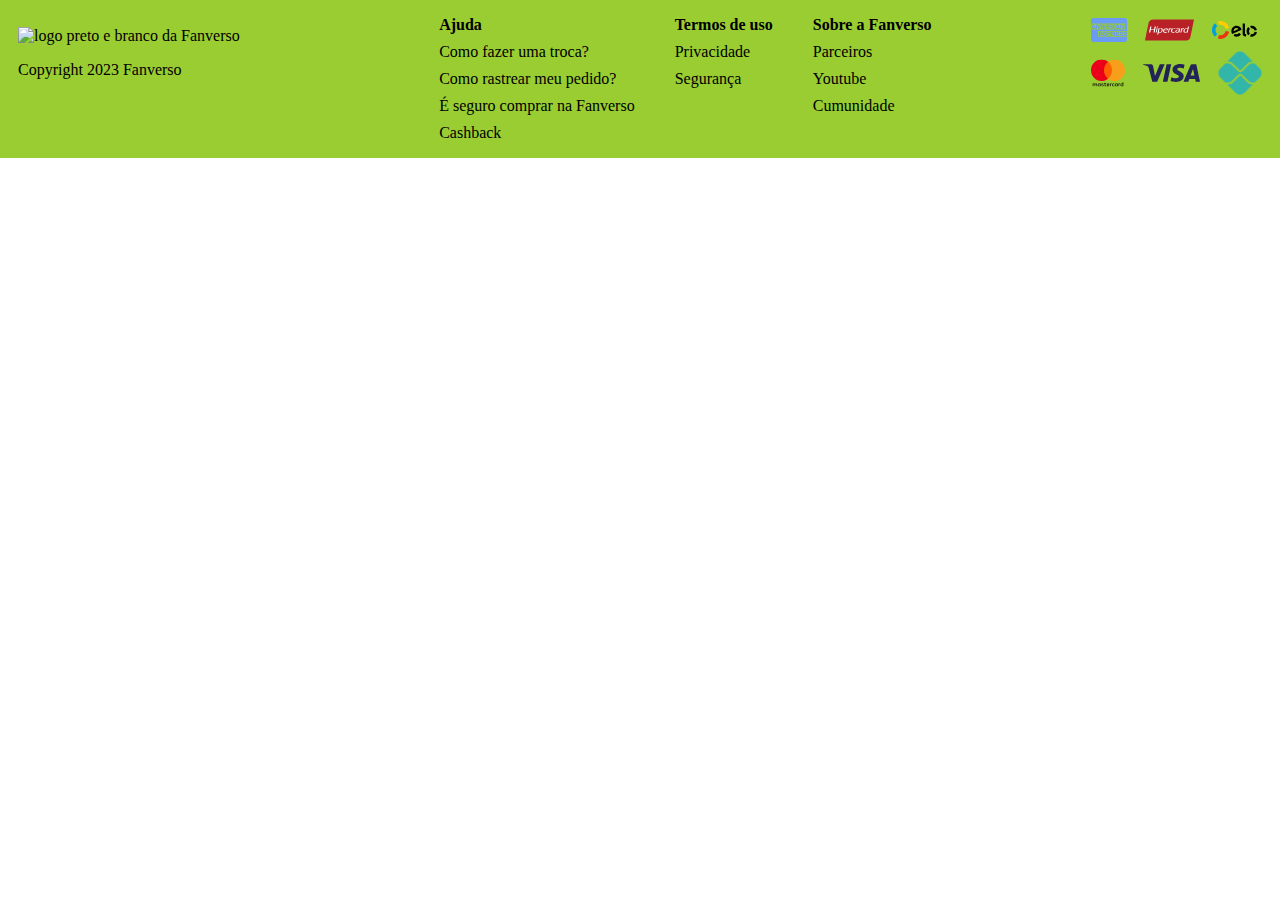
==== Fanverso/html/footer.html @ 0bc0a2ca "footer pronto" ====
<html lang="en">

<head>
    <meta charset="UTF-8">
    <meta name="viewport" content="width=device-width, initial-scale=1.0">
    <title>Footer</title>
    <link rel="stylesheet" href="/Fanverso/css/footer.css">
    <link rel="stylesheet" href="/Fanverso/css/remedy.css">
</head>

<body>
    <footer>
        <div id="container-footer">
            <div id="logo-copyright">
                <img class="left" src="/Fanverso/img/LOGOS/FANVERSO-PRETO-BRANCO.SVG"
                    alt="logo preto e branco da Fanverso">
                <p class="left">Copyright 2023 Fanverso</p>
            </div>
            <div id="contaier-main">
                <div id="help">
                    <ul class="list-footer">
                        <li class="section-footer">Ajuda</li>
                        <li class="section-footer-list"><a href="#">Como fazer uma troca?</a></li>
                        <li class="section-footer-list"><a href="#">Como rastrear meu pedido?</a></li>
                        <li class="section-footer-list"><a href="#">É seguro comprar na Fanverso</a></li>
                        <li class="section-footer-list"><a href="#">Cashback</a></li>
                    </ul>
                </div>
                <div id="terms-of-use">
                    <ul class="list-footer">
                        <li class="section-footer">Termos de uso</li>
                        <li class="section-footer-list"><a href="#">Privacidade</a></li>
                        <li class="section-footer-list"><a href="#">Segurança</a></li>
                    </ul>
                </div>
                <div id="Meet-Fanverso">
                    <ul class="list-footer">
                        <li class="section-footer">Sobre a Fanverso</li>
                        <li class="section-footer-list"><a href="#">Parceiros</a></li>
                        <li class="section-footer-list"><a href="#">Youtube</a></li>
                        <li class="section-footer-list"><a href="#">Cumunidade</a></li>
                    </ul>
                </div>
            </div>
            <div id="payment">
                <div id="column-1">
                    <img class="column-1-itens" src="/Fanverso/img/PAGAMENTOS-BANDEIRAS/AMERICAN-EXPRESS.SVG" alt="logo da American Express">
                    <img class="column-1-itens"  src="/Fanverso/img/PAGAMENTOS-BANDEIRAS/HIPERCARD.SVG" alt="logo da Hipercard">
                    <img class="column-1-itens"  src="/Fanverso/img/PAGAMENTOS-BANDEIRAS/ELO.SVG" alt="logo da Elo">
                </div>
                <div id="column-2">
                    <img class="column-2-itens" src="/Fanverso/img/PAGAMENTOS-BANDEIRAS/MASTERCARD.SVG" alt="logo da Martercard">
                    <img class="column-2-itens" src="/Fanverso/img/PAGAMENTOS-BANDEIRAS/VISA.SVG" alt="logo da Visa">
                    <img class="column-2-itens"  src="/Fanverso/img/PAGAMENTOS-BANDEIRAS/PIX.SVG" alt="logo do Pix">
                </div>
            </div>
        </div>

    </footer>
</body>

</html>
---- Fanverso/css/footer.css ----
footer {
    height: 15vh;
    width: 100%;
}


#container-footer {
    background-color: #9acd32;
    display: flex;
    flex-direction: row;
    justify-content: space-between;
    align-items: end;
    width: 100vw;
    position: fixed;
}

#logo-copyright {
    margin-top: 3vh;
    margin-left: 2vh;
    align-self: flex-start;
    flex-direction: row;

}

#contaier-main {
    display: flex;
    justify-content: space-between;
    align-items: flex-start;
}

.section-footer {
    font-family: 'segoe ui';
    font-weight: bold;
    margin-bottom: 1vh;
}

.list-footer {
    font-family: 'segoe ui';
    list-style: none;
}

.section-footer-list {
    margin-bottom: 1vh;
}

.section-footer-list a:link {
    text-decoration: none;
    color: black;
}

.section-footer-list a:visited {
    color: black;
}

.section-footer-list a:hover {
    color: #faffef;
}

#payment {
    margin-bottom: 3vh;
}

#column-1 {
    display: flex;
    margin-bottom: 1vh;

}

.column-1-itens {
    margin-right: 2vh;
}

#column-2 {
    display: flex;
    margin-bottom: 4vh;
}

.column-2-itens {
    margin-right: 2vh;
}
---- Fanverso/css/remedy.css ----
/* @docs
label: Core Remedies
version: 0.1.0-beta.2

note: |
  These remedies are recommended
  as a starter for any project.

category: file
*/


/* @docs
label: Box Sizing

note: |
  Use border-box by default, globally.

category: global
*/
*, ::before, ::after { box-sizing: border-box; }


/* @docs
label: Line Sizing

note: |
  Consistent line-spacing,
  even when inline elements have different line-heights.

links:
  - https://drafts.csswg.org/css-inline-3/#line-sizing-property

category: global
*/

/* @docs
label: Body Margins

note: |
  Remove the tiny space around the edge of the page.

category: global
*/
body { margin: 0; }


/* @docs
label: Hidden Attribute

note: |
  Maintain `hidden` behaviour when overriding `display` values.

  category: global
*/
[hidden] { display: none; }


/* @docs
label: Heading Sizes

note: |
  Switch to rem units for headings

category: typography
*/
h1 { font-size: 2rem; }
h2 { font-size: 1.5rem; }
h3 { font-size: 1.17rem; }
h4 { font-size: 1.00rem; }
h5 { font-size: 0.83rem; }
h6 { font-size: 0.67rem; }


/* @docs
label: H1 Margins

note: |
  Keep h1 margins consistent, even when nested.

category: typography
*/
h1 { margin: 0.67em 0; }


/* @docs
label: Pre Wrapping

note: |
  Overflow by default is bad...

category: typography
*/
pre { white-space: pre-wrap; }


/* @docs
label: Horizontal Rule

note: |
  1. Solid, thin horizontal rules
  2. Remove Firefox `color: gray`
  3. Remove default `1px` height, and common `overflow: hidden`

category: typography
*/
hr {
  border-style: solid;
  border-width: 1px 0 0;
  color: inherit;
  height: 0;
  overflow: visible;
}


/* @docs
label: Responsive Embeds

note: |
  1. Block display is usually what we want
  2. The `vertical-align` removes strange space-below in case authors overwrite the display value
  3. Responsive by default
  4. Audio without `[controls]` remains hidden by default

category: embedded elements
*/
img, svg, video, canvas, audio, iframe, embed, object {
  display: block;
  max-width: 100%;
}
audio:not([controls]) { display:none; }


/* @docs
label: Responsive Images

note: |
  These new elements display inline by default,
  but that's not the expected behavior for either one.
  This can interfere with proper layout and aspect-ratio handling.

  1. Remove the unnecessary wrapping `picture`, while maintaining contents
  2. Source elements have nothing to display, so we hide them entirely

category: embedded elements
*/
picture { display: contents; }
source { display: none; }


/* @docs
label: Aspect Ratios

note: |
  Maintain intrinsic aspect ratios when `max-width` is applied.
  `iframe`, `embed`, and `object` are also embedded,
  but have no intrinsic ratio,
  so their `height` needs to be set explicitly.

category: embedded elements
*/
img, svg, video, canvas {
  height: auto;
}


/* @docs
label: Audio Width

note: |
  There is no good reason elements default to 300px,
  and audio files are unlikely to come with a width attribute.

category: embedded elements
*/
audio { width: 100%; }

/* @docs
label: Image Borders

note: |
  Remove the border on images inside links in IE 10 and earlier.

category: legacy browsers
*/
img { border-style: none; }


/* @docs
label: SVG Overflow

note: |
  Hide the overflow in IE 10 and earlier.

category: legacy browsers
*/
svg { overflow: hidden; }


/* @docs
label: HTML5 Elements

note: |
  Default block display on HTML5 elements.
  For oldIE to apply this styling one needs to add some JS as well (i.e. `document.createElement("main")`)

links:
  - https://www.sitepoint.com/html5-older-browsers-and-the-shiv/

category: legacy browsers
*/
article, aside, details, figcaption, figure, footer, header, hgroup, main, nav, section {
  display: block;
}


/* @docs
label: Checkbox & Radio Inputs

note: |
  1. Add the correct box sizing in IE 10
  2. Remove the padding in IE 10

category: legacy browsers
*/
[type='checkbox'],
[type='radio'] {
  box-sizing: border-box;
  padding: 0;
}
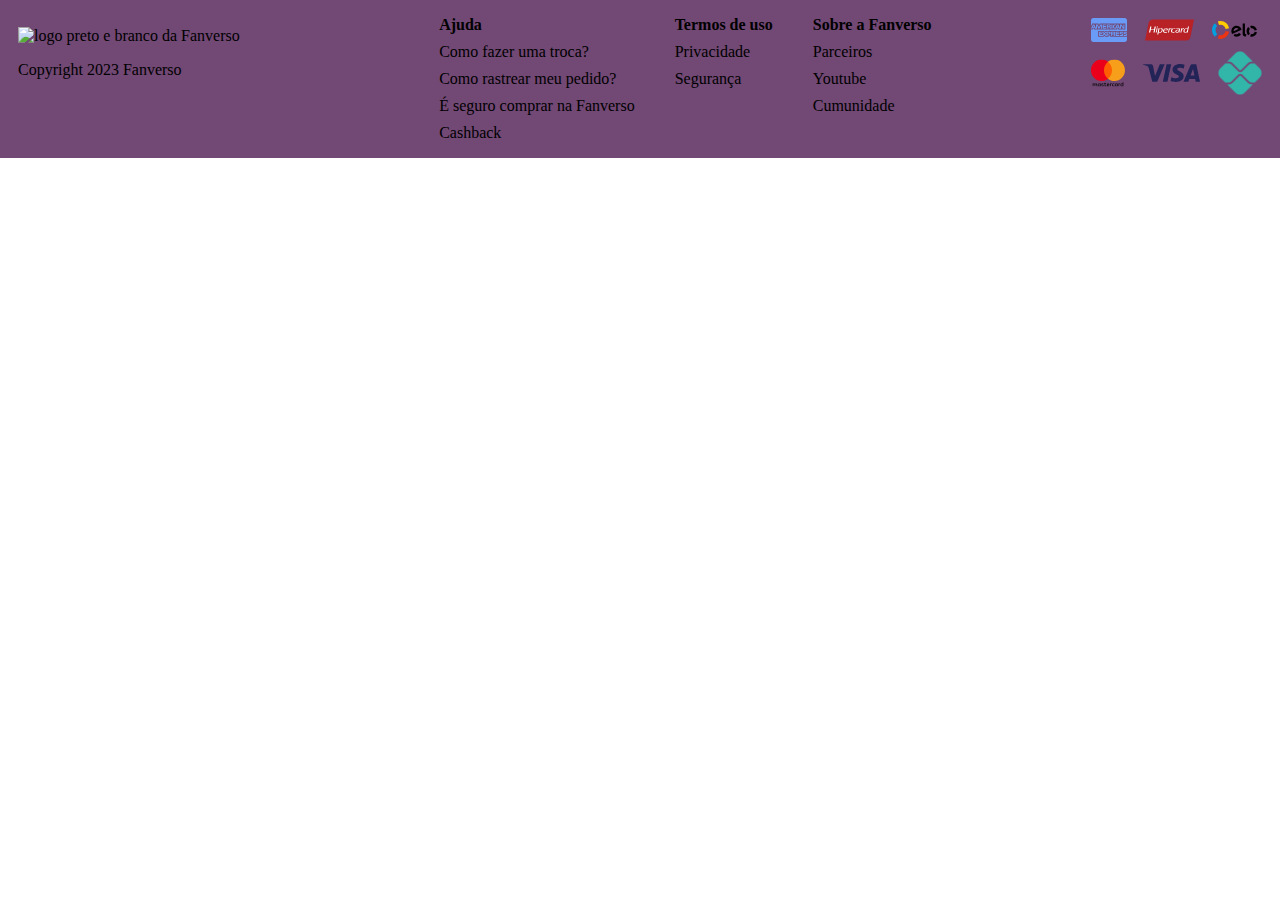
==== commit 5e8deae3: "cuspi" ====
--- a/Fanverso/html/footer.html
+++ b/Fanverso/html/footer.html
@@ -3,7 +3,6 @@
 <head>
     <meta charset="UTF-8">
     <meta name="viewport" content="width=device-width, initial-scale=1.0">
-    <title>Footer</title>
     <link rel="stylesheet" href="/Fanverso/css/footer.css">
     <link rel="stylesheet" href="/Fanverso/css/remedy.css">
 </head>
--- a/Fanverso/css/footer.css
+++ b/Fanverso/css/footer.css
@@ -1,17 +1,17 @@
 footer {
     height: 15vh;
     width: 100%;
+    position: absolute;
 }
 
 
 #container-footer {
-    background-color: #9acd32;
+    background-color: #724875;
     display: flex;
     flex-direction: row;
     justify-content: space-between;
     align-items: end;
-    width: 100vw;
-    position: fixed;
+   
 }
 
 #logo-copyright {
